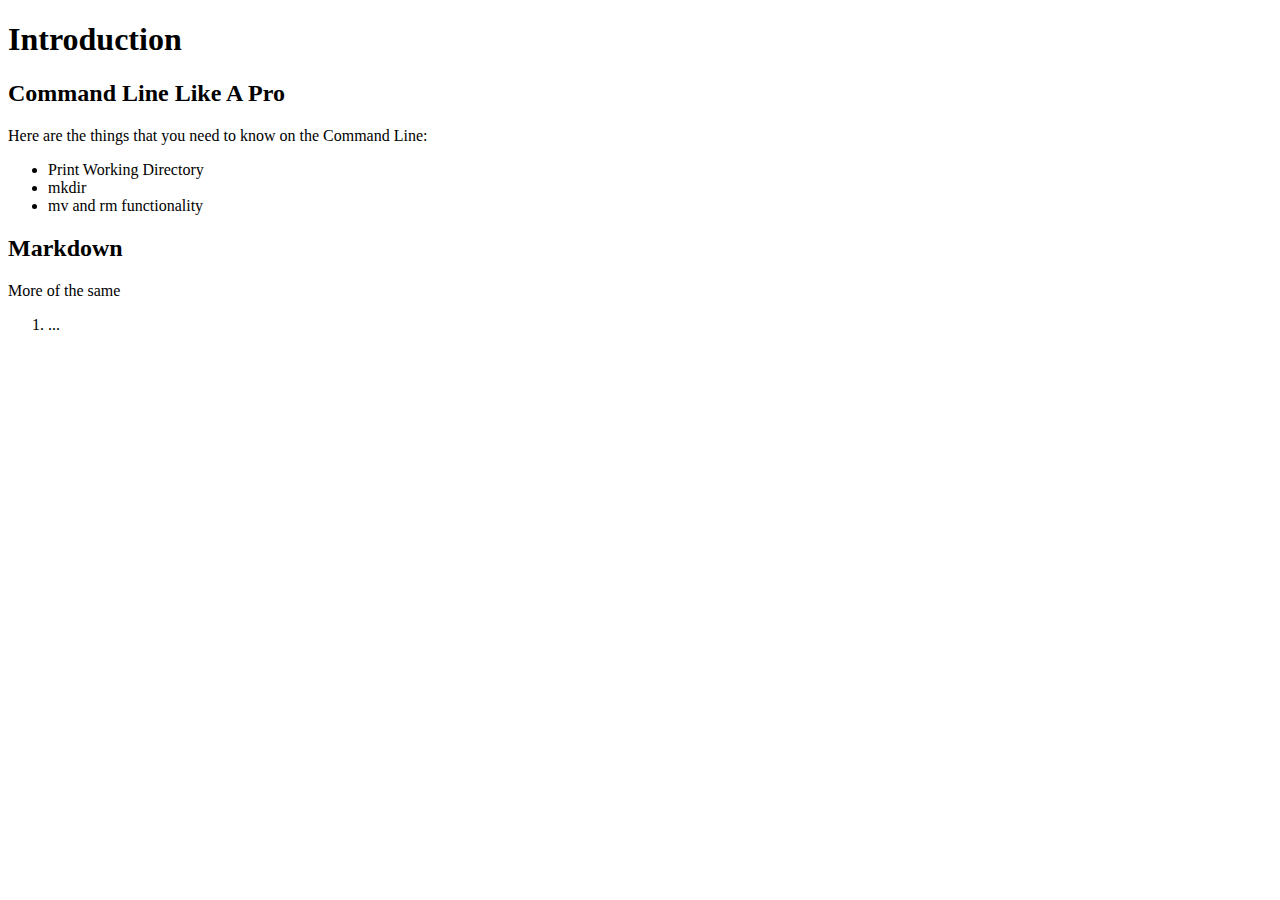
==== my-first-webpage.html @ 6b60095f "add initial files" ====
<!DOCTYPE html>
<html>
  <head>
    <title>This is how you REALLY program!</title>
  </head>

  <body>
    <h1>Introduction</h1>
    <h2>Command Line Like A Pro</h2>
    <p>Here are the things that you need to know on the Command Line:</p>
      <ul>
        <li>Print Working Directory</li>
        <li>mkdir</li>
        <li>mv and rm functionality</li>
      </ul>
    <h2>Markdown</h2>
    <p>More of the same</p>
    <ol>
      <li>...</li>
    </ol>
  </body>
</html>
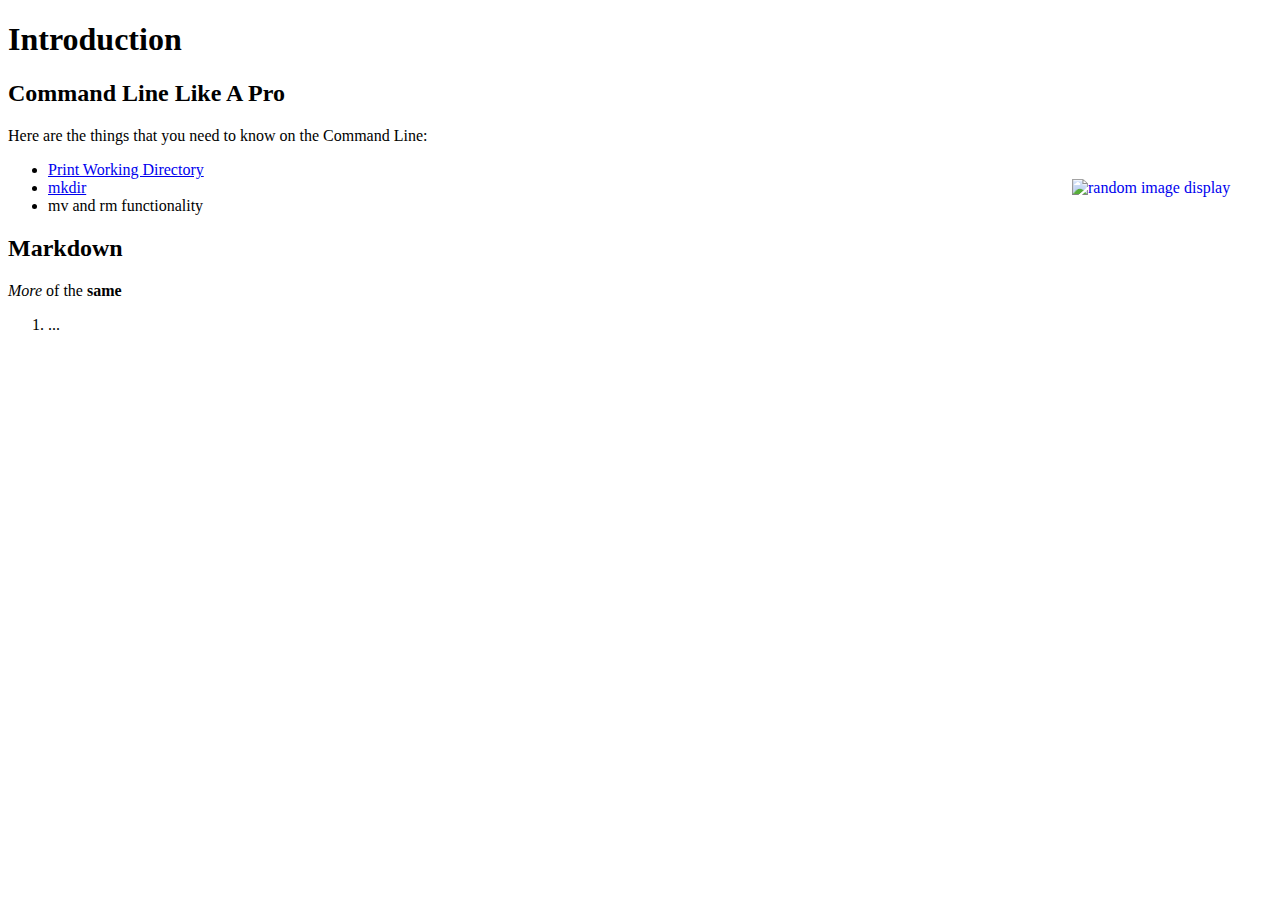
==== commit 8c20e54e: "edited first page; better than second page" ====
--- a/my-first-webpage.html
+++ b/my-first-webpage.html
@@ -9,12 +9,12 @@
     <h2>Command Line Like A Pro</h2>
     <p>Here are the things that you need to know on the Command Line:</p>
       <ul>
-        <li>Print Working Directory</li>
-        <li>mkdir</li>
+        <li><a href="http://www.learnhowtoprogram.com">Print Working Directory</a></li>
+        <a href="http://www.google.com"><img style="width:200px;height:150px;float:right;" alt="random image display" src="http://lorempixel.com/400/200/"><li>mkdir</a></li>
         <li>mv and rm functionality</li>
       </ul>
     <h2>Markdown</h2>
-    <p>More of the same</p>
+    <p><em>More</em> of the <strong>same</strong></p>
     <ol>
       <li>...</li>
     </ol>
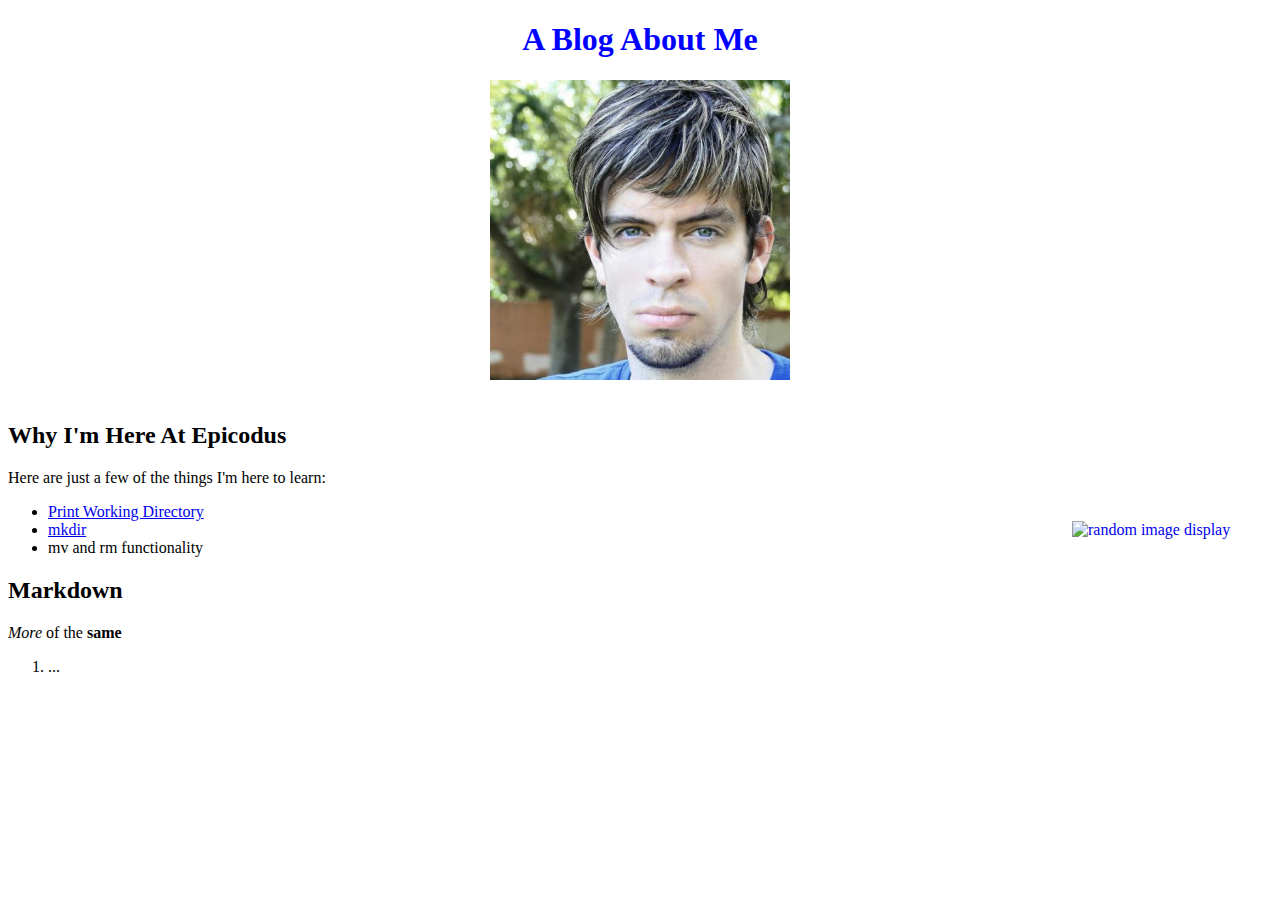
==== commit 7b61bb8e: "add styles" ====
--- a/my-first-webpage.html
+++ b/my-first-webpage.html
@@ -1,13 +1,18 @@
 <!DOCTYPE html>
 <html>
   <head>
-    <title>This is how you REALLY program!</title>
+    <link href="css/style.css" rel="stylesheet" type="text/css" media="all">
+    <title>A Blog About Me</title>
   </head>
+  <body>
+  <header>
+    <h1>A Blog About Me</h1>
+    <img src="img/image-me.jpeg">
+    <br></br>
+  </header>
 
-  <body>
-    <h1>Introduction</h1>
-    <h2>Command Line Like A Pro</h2>
-    <p>Here are the things that you need to know on the Command Line:</p>
+    <h2>Why I'm Here At Epicodus</h2>
+    <p>Here are just a few of the things I'm here to learn:</p>
       <ul>
         <li><a href="http://www.learnhowtoprogram.com">Print Working Directory</a></li>
         <a href="http://www.google.com"><img style="width:200px;height:150px;float:right;" alt="random image display" src="http://lorempixel.com/400/200/"><li>mkdir</a></li>
--- a/css/style.css
+++ b/css/style.css
@@ -0,0 +1,17 @@
+h1 {
+  text-align: center;
+  color: blue;
+}
+
+img {
+  height: 300px;
+}
+
+header {
+  text-align: center;
+}
+
+.bottomborder {
+  border-bottom: 1px solid #000;
+  text-align: center;
+}
